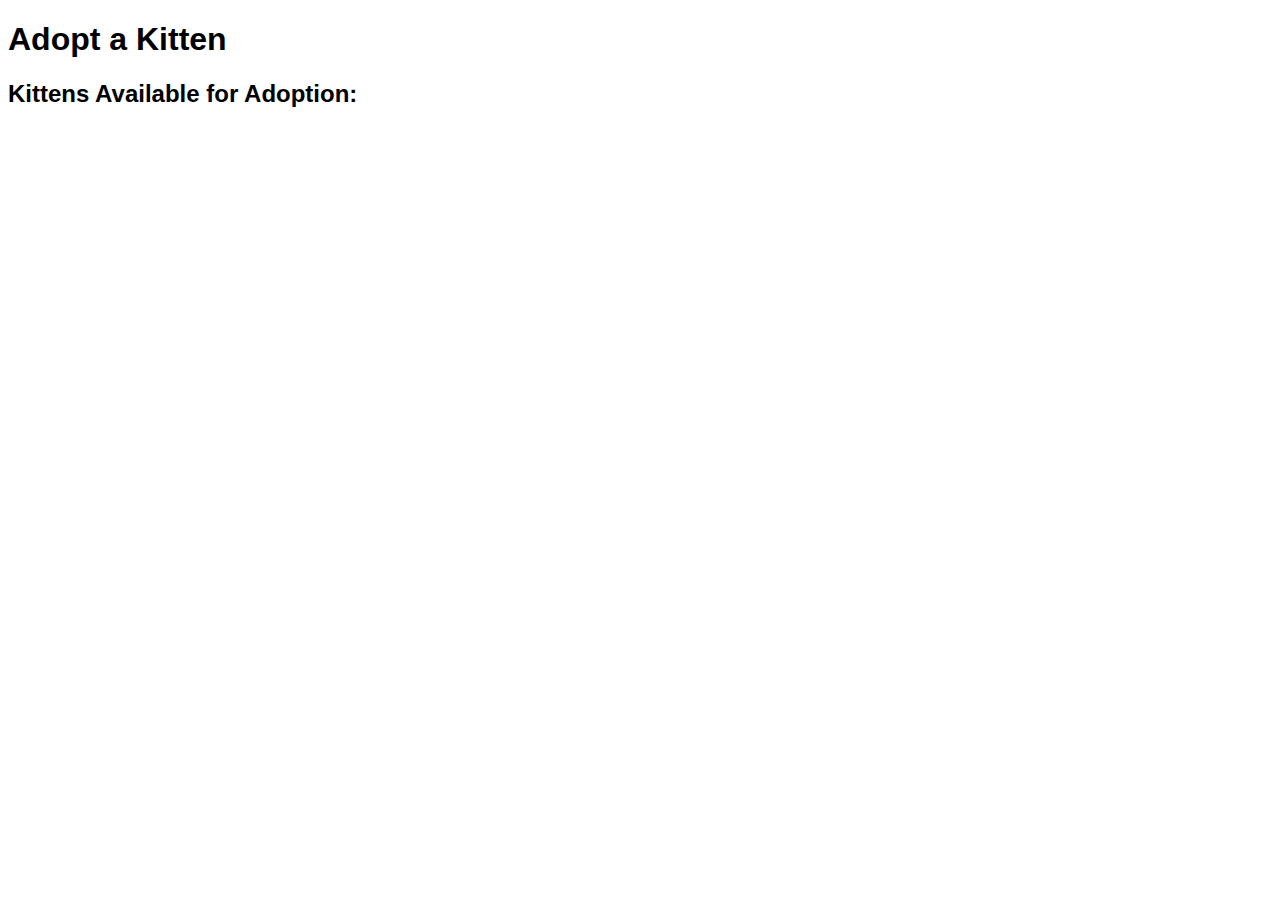
==== class-09/demo/index.html @ 0466418c "starter-code" ====
<!DOCTYPE html>
<html>

<head>
    <title>Adopt a Kitten</title>
    <link href="./css/style.css" type="text/css" rel="stylesheet" />
</head>

<body>
    <header>
        <h1>Adopt a Kitten</h1>
    </header>
    <main>
        <h2>Kittens Available for Adoption:</h2>   
        <section id="kitten-profiles">
        </section>
    </main>
    <footer>
    </footer>
    <script src="js/app.js"></script>
</body>

</html>
---- class-09/demo/css/style.css ----
* {
    font-family: Arial, sans-serif;
  }
  

table, td, th {
  border: 1px solid black;
}

table {
  border-collapse: collapse;
}
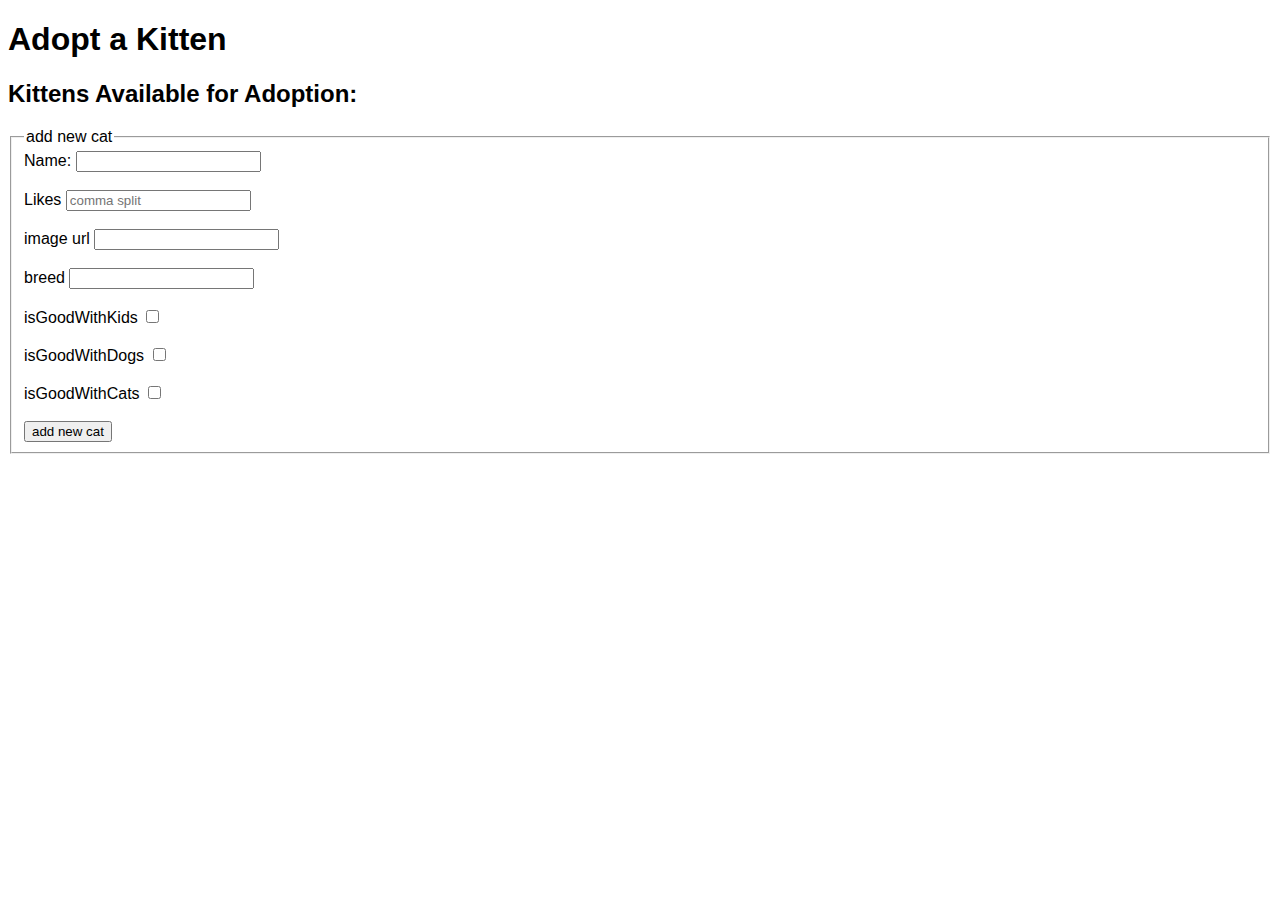
==== commit 45ccb773: "Merge branch 'master' of https://github.com/LTUC/amman-201d19" ====
--- a/class-09/demo/index.html
+++ b/class-09/demo/index.html
@@ -1,23 +1,58 @@
 <!DOCTYPE html>
 <html>
-
-<head>
+  <head>
     <title>Adopt a Kitten</title>
     <link href="./css/style.css" type="text/css" rel="stylesheet" />
-</head>
+  </head>
 
-<body>
+  <body>
     <header>
-        <h1>Adopt a Kitten</h1>
+      <h1>Adopt a Kitten</h1>
     </header>
     <main>
-        <h2>Kittens Available for Adoption:</h2>   
-        <section id="kitten-profiles">
-        </section>
+      <h2>Kittens Available for Adoption:</h2>
+      <form id="catForm">
+        <fieldset>
+          <legend>add new cat</legend>
+          <label for="name">Name:</label>
+          <input type="text" name="name" id="name" />
+          <br />
+          <br />
+          <label for="likes">Likes</label>
+          <input
+            type="text"
+            name="likes"
+            id="likes"
+            placeholder="comma split "
+          />
+          <br />
+          <br />
+          <label for="imgurl">image url</label>
+          <input type="text" name="imgurl" id="imgurl" />
+          <br />
+          <br />
+          <label for="breed">breed</label>
+          <input type="text" name="breed" id="breed" />
+          <br />
+          <br />
+          <label for="isGoodWithKids">isGoodWithKids</label>
+          <input type="checkbox" name="isGoodWithKids" id="isGoodWithKids" />
+          <br />
+          <br />
+          <label for="isGoodWithDogs">isGoodWithDogs</label>
+          <input type="checkbox" name="isGoodWithDogs" id="isGoodWithDogs" />
+          <br />
+          <br />
+          <label for="isGoodWithCats">isGoodWithCats</label>
+          <input type="checkbox" name="isGoodWithCats" id="isGoodWithCats" />
+          <br />
+          <br />
+          <input type="submit" value="add new cat" />
+        </fieldset>
+      </form>
+      <section id="kitten-profiles"></section>
     </main>
-    <footer>
-    </footer>
+    <footer></footer>
     <script src="js/app.js"></script>
-</body>
-
-</html>+  </body>
+</html>
--- a/class-09/demo/css/style.css
+++ b/class-09/demo/css/style.css
@@ -1,12 +1,17 @@
 * {
-    font-family: Arial, sans-serif;
-  }
-  
+  font-family: Arial, sans-serif;
+}
 
-table, td, th {
+table,
+td,
+th {
   border: 1px solid black;
 }
 
 table {
   border-collapse: collapse;
 }
+
+img {
+  width: 200px;
+}
